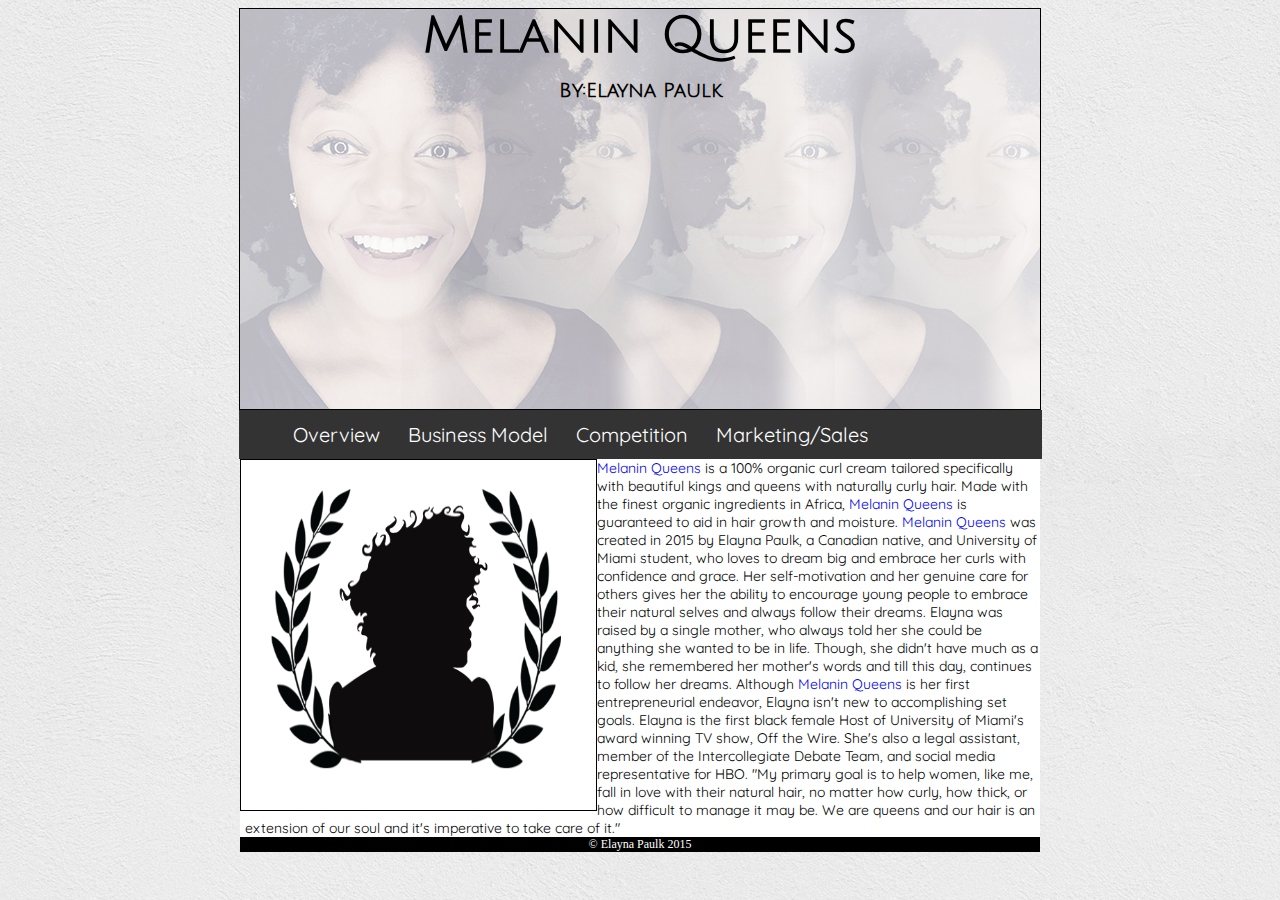
==== index.html @ 50d57089 "d" ====
<!DOCTYPE html>

<html>
    
    <head>

<meta charset="UTF-8" />
<link rel="stylesheet" media="screen" href="css/style.css" />

<title>Elayna Paulk</title>
    
    </head>
    
    
<body>
    
<header id="top">
    
    <h1>Melanin Queens</h1>
    <h2>By:Elayna Paulk</h2><br>

    
  
    
</header>
    

<nav>
 <ul>
     <li><a href="index.html">Overview</a></li>
     <li><a href="buisnessmodel.html">Business Model</a></li>
     <li><a href="competition.html">Competition</a></li>
     <li><a href="marketing.html">Marketing/Sales</a></li>
 </ul>
    </nav>
    
<div id="section">

    <img src="img/MelaninQueen1.png" class="image1" alt="Melanin Queen Logo" width="350" height="350" /><p><a href="https://melaninqueens.com/password">Melanin Queens</a> is a 100% organic curl cream tailored specifically with beautiful kings and queens with naturally curly hair. Made with the finest organic ingredients in Africa, <a href="https://melaninqueens.com/password">Melanin Queens</a> is guaranteed to aid in hair growth and moisture. <a href="https://melaninqueens.com/password">Melanin Queens</a> was created in 2015 by Elayna Paulk, a Canadian native, and University of Miami student, who loves to dream big and embrace her curls with confidence and grace. Her self-motivation and her genuine care for others gives her the ability to encourage young people to embrace their natural selves and always follow their dreams. Elayna was raised by a single mother, who always told her she could be anything she wanted to be in life. Though, she didn't have much as a kid, she remembered her mother's words and till this day, continues to follow her dreams. Although <a href="https://melaninqueens.com/password">Melanin Queens</a> is her first entrepreneurial endeavor, Elayna isn't new to accomplishing set goals. Elayna is the first black female Host of University of Miami's award winning TV show, Off the Wire. She's also a legal assistant, member of the Intercollegiate Debate Team, and social media representative for HBO. 
    
"My primary goal is to help women, like me, fall in love with their natural hair, no matter how curly, how thick, or how difficult to manage it may be. We are queens and our hair is an extension of our soul and it's imperative to take care of it."  </p>    
</div>
    
<div id="footer">

    
&copy; Elayna Paulk 2015</div>
    
    </body>
</html>
---- css/style.css ----
@import url(https://fonts.googleapis.com/css?family=Quicksand|Elsie+Swash+Caps);
@import url(https://fonts.googleapis.com/css?family=Julius+Sans+One);

body {
font-size: 12px;
font-family: serif;
color: white;
background-image: url("../img/white_wall.png")
    
}

p {
font-size: 14px;
font-family: "Quicksand", serif;
color: black;
margin: auto;
padding-left: 5px;
    
}
    
a {
text-decoration: none;
display: inline;
    
}

h1 {
font-size: 50px;
font-family: "Julius Sans One", cursive;
color: black;
text-align: center;
margin: auto;
    
}

h2 {
font-size: 20px;
font-family: "Julius Sans One", sans-serif;
color: black;
text-align: center;

}

h3 {
font-size: 16px;
font-family: serif;
color: darkblue;

}

ul {
    
list-style-type: none;
margin: auto;
background-color: #333;
width: 763px;
text-align: center;
overflow: hidden;

}

nav ul li {
    
font-size: 20px;
color: white;
height: auto;
font-family: "Quicksand",sans-serif;

   
}

li {
float: left;
    
}

li a {
display: block;
color: white;
text-align: center;
text-decoration: none;
padding: 12px 14px;

}


li a:hover {
background-color: salmon;
}


#top {
background-image: url("../img/yo.jpg");
margin: 0 auto;
text-align: center;
width: 800px;
height: 400px;
border: solid 1px;
border-color: black;

}


#section {
width: 800px;
background-color: white;
text-align: left;
margin: auto;
    
}

#footer {
width: 800px;
background-color: black;
margin: auto;
text-align: center;
color: white;

    
}


.image1 {
margin: auto;
align-content: center;
float: left;
border: solid 1px;
border-color: black;
padding-right: 5px;

}


.image2 {
margin-left: 219px;

}
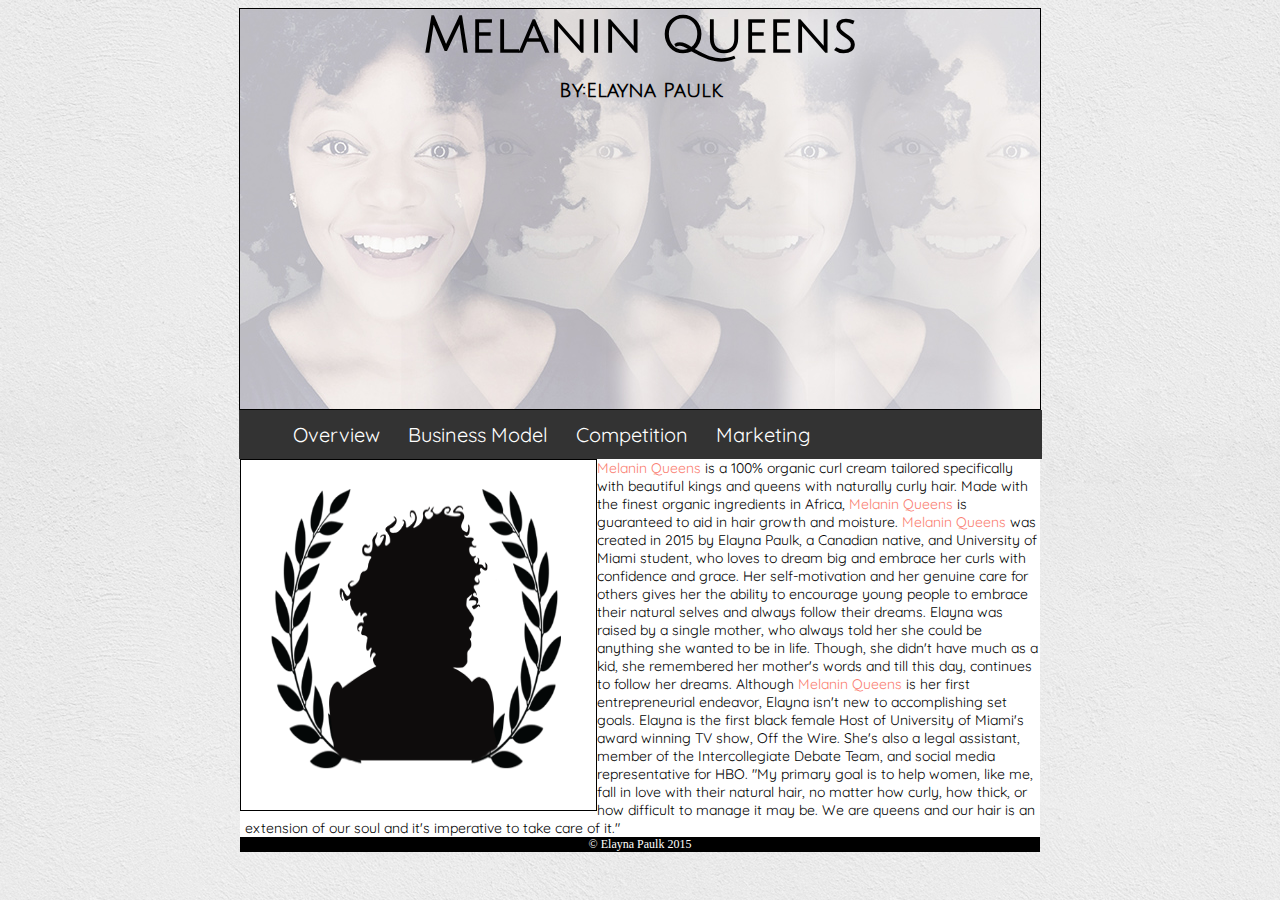
==== commit 531e586d: "s" ====
--- a/index.html
+++ b/index.html
@@ -30,7 +30,7 @@
      <li><a href="index.html">Overview</a></li>
      <li><a href="buisnessmodel.html">Business Model</a></li>
      <li><a href="competition.html">Competition</a></li>
-     <li><a href="marketing.html">Marketing/Sales</a></li>
+     <li><a href="marketing.html">Marketing</a></li>
  </ul>
     </nav>
     
--- a/css/style.css
+++ b/css/style.css
@@ -21,6 +21,13 @@
 a {
 text-decoration: none;
 display: inline;
+color: salmon;
+    
+}
+
+a: visited {
+color: salmon;
+
     
 }
 
@@ -134,4 +141,9 @@
 .image2 {
 margin-left: 219px;
 
+}
+
+.image3 {
+margin-left: 219px;
+    
 }